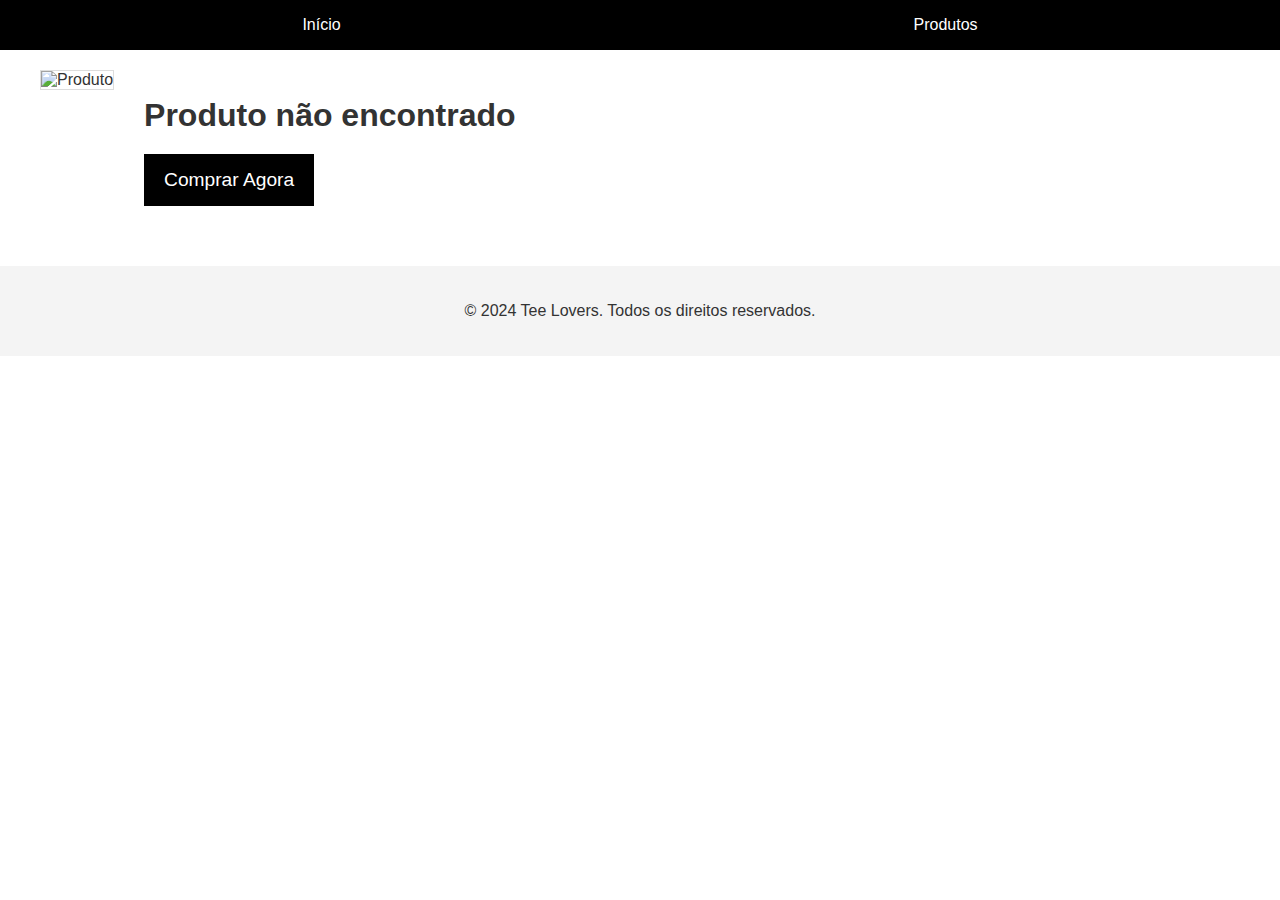
==== product-page.html @ cbd9835d "Product Page" ====
<!DOCTYPE html>
<html lang="en">
<head>
    <meta charset="UTF-8">
    <meta name="viewport" content="width=device-width, initial-scale=1.0">
    <title>Produto - Tee Lovers</title>
    <link rel="stylesheet" href="style-product.css">
</head>
<body>
    <header>
        <nav>
            <ul>
                <li><a href="index.html">Início</a></li>
                <li><a href="index.html#products">Produtos</a></li>
            </ul>
        </nav>
    </header>

    <main>
        <section id="product-details" class="container">
            <div class="product-image">
                <img id="product-image" src="" alt="Produto">
            </div>
            <div class="product-info">
                <h2 id="product-name"></h2>
                <p id="product-price"></p>
                <p id="product-description"></p>
                <button>Comprar Agora</button>
            </div>
        </section>
    </main>

    <footer>
        <p>&copy; 2024 Tee Lovers. Todos os direitos reservados.</p>
    </footer>

    <script src="product.js"></script>
</body>
</html>
---- style-product.css ----
body {
    font-family: Arial, sans-serif;
    color: #333;
    margin: 0;
    padding: 0;
}

header {
    background-color: #000;
    color: #fff;
    padding: 1rem;
}

nav ul {
    list-style-type: none;
    margin: 0;
    padding: 0;
    display: flex;
    justify-content: space-around;
}

nav ul li a {
    color: white;
    text-decoration: none;
    padding: 10px;
}

.container {
    max-width: 1200px;
    margin: auto;
    padding: 20px;
    display: flex;
    align-items: flex-start;
}

.product-image img {
    width: 500px;
    border: 1px solid #ddd;
}

.product-info {
    margin-left: 30px;
    max-width: 600px;
}

.product-info h2 {
    font-size: 2rem;
    margin-bottom: 20px;
}

.product-info p {
    font-size: 1.2rem;
    margin-bottom: 20px;
}

.product-info button {
    background-color: #000;
    color: #fff;
    padding: 15px 20px;
    border: none;
    cursor: pointer;
    font-size: 1.2rem;
}

.product-info button:hover {
    background-color: #333;
}

footer {
    background-color: #f4f4f4;
    text-align: center;
    padding: 20px;
    margin-top: 40px;
}
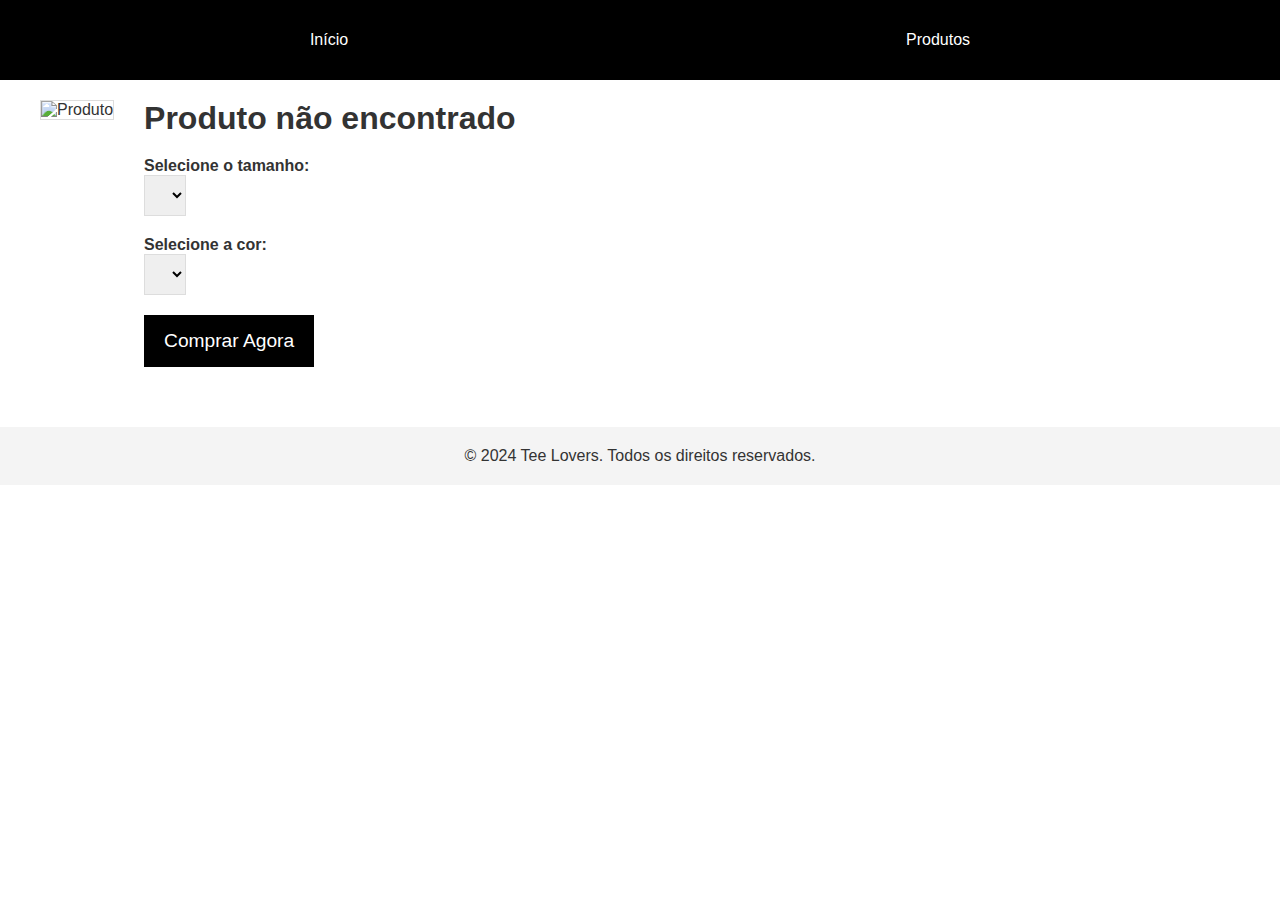
==== commit 44e8fddc: "School Updates" ====
--- a/product-page.html
+++ b/product-page.html
@@ -25,6 +25,17 @@
                 <h2 id="product-name"></h2>
                 <p id="product-price"></p>
                 <p id="product-description"></p>
+                
+                <div class="product-size">
+                    <h4>Selecione o tamanho:</h4>
+                    <select id="product-size"></select>
+                </div>
+
+                <div class="product-color">
+                    <h4>Selecione a cor:</h4>
+                    <select id="product-color"></select>
+                </div>
+
                 <button>Comprar Agora</button>
             </div>
         </section>
--- a/style-product.css
+++ b/style-product.css
@@ -1,3 +1,8 @@
+*{
+    margin: 0;
+    padding: 0;
+}
+
 body {
     font-family: Arial, sans-serif;
     color: #333;
@@ -13,16 +18,14 @@
 
 nav ul {
     list-style-type: none;
-    margin: 0;
-    padding: 0;
     display: flex;
+    padding: 15px;
     justify-content: space-around;
 }
 
 nav ul li a {
     color: white;
     text-decoration: none;
-    padding: 10px;
 }
 
 .container {
@@ -31,10 +34,11 @@
     padding: 20px;
     display: flex;
     align-items: flex-start;
+    flex-wrap: wrap;
 }
 
 .product-image img {
-    width: 500px;
+    width: 400px;
     border: 1px solid #ddd;
 }
 
@@ -51,6 +55,16 @@
 .product-info p {
     font-size: 1.2rem;
     margin-bottom: 20px;
+}
+
+.product-size, .product-color {
+    margin-bottom: 20px;
+}
+
+.product-size select, .product-color select {
+    padding: 10px;
+    font-size: 1rem;
+    border: 1px solid #ddd;
 }
 
 .product-info button {
